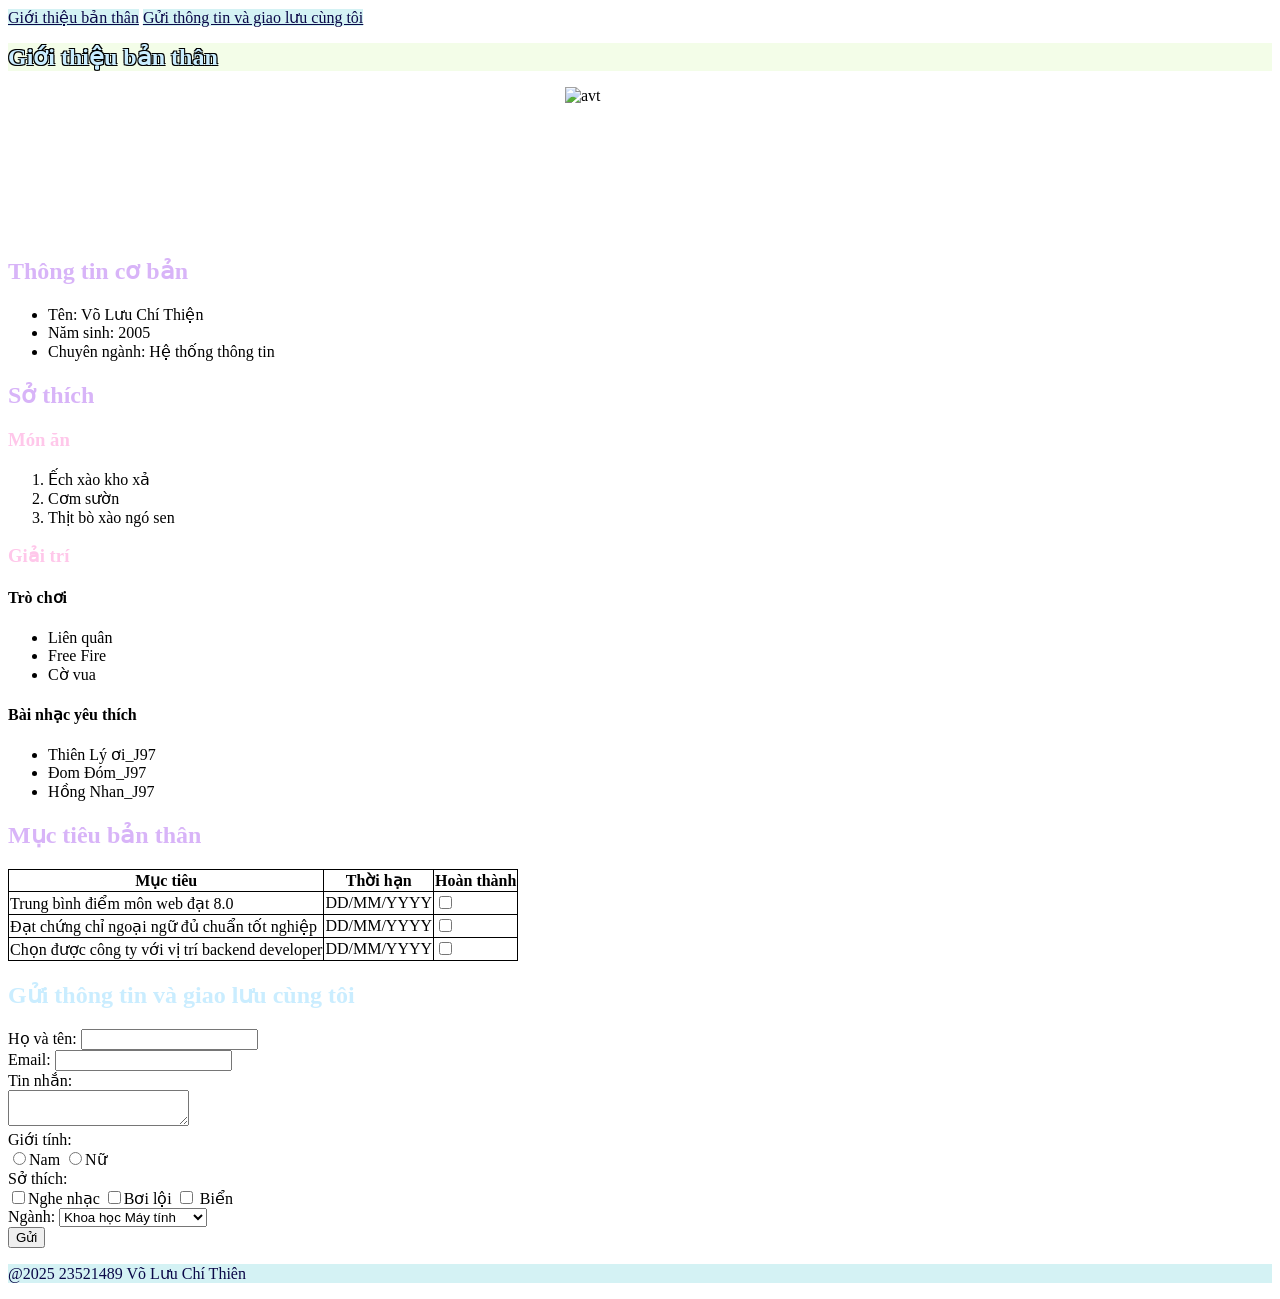
==== index.html @ f84c53e5 "Đổi tên" ====
<!DOCTYPE html>
<html>

<head>
    <meta charset="UTF-8" />
    <meta name="viewport" content="width=device-width, initial-scale=1.0" />
    <title>Hello, World!</title>
    <link rel="stylesheet" href="./styles.css" />
</head>

<body>

    <nav>
        <a href="#gtbt">Giới thiệu bản thân</a>
        <a href="#gtt">Gửi thông tin và giao lưu cùng tôi</a>
    </nav>

    <!-- Giới thiệu bản thân -->
    <div id="gtbt">
        <h1 class="gioi-thieu-ban-than" style="color:  #CAEDFF;">Giới thiệu bản thân</h1>
        <img src="https://cdn.lazi.vn/storage/uploads/photo/1632529034_lazi_224022.jpg" alt="avt"
            style="width: 150px; height: 150px; margin-inline: auto; display: block;" />
        <div>
            <h2 style="color: #D8B4F8;">Thông tin cơ bản</h2>
            <ul>
                <li>Tên: Võ Lưu Chí Thiện</li>
                <li>Năm sinh: 2005</li>
                <li>Chuyên ngành: Hệ thống thông tin</li>
            </ul>
            <h2 style="color: #D8B4F8;">Sở thích</h2>
            <h3 style="color:  #FFC7EA;">Món ăn</h3>
            <ol>
                <li>Ếch xào kho xả</li>
                <li>Cơm sườn</li>
                <li>Thịt bò xào ngó sen</li>
            </ol>
            <h3 style="color:  #FFC7EA;">Giải trí</h3>
            <h4>Trò chơi</h4>
            <ul>
                <li>Liên quân</li>
                <li>Free Fire</li>
                <li>Cờ vua</li>
            </ul>
            <h4>Bài nhạc yêu thích</h4>
            <ul>
                <li>Thiên Lý ơi_J97</li>
                <li>Đom Đóm_J97</li>
                <li>Hồng Nhan_J97</li>
            </ul>
        </div>

        <!-- Mục tiêu của bản thân -->
        <div>
            <h2 style="color:  #D8B4F8;">Mục tiêu bản thân</h2>
            <table>
                <tr>
                    <th>Mục tiêu</th>
                    <th>Thời hạn</th>
                    <th>Hoàn thành</th>
                </tr>
                <tr>
                    <td>Trung bình điểm môn web đạt 8.0</td>
                    <td>DD/MM/YYYY</td>
                    <td><input type="checkbox"></td>
                </tr>
                <tr>
                    <td>Đạt chứng chỉ ngoại ngữ đủ chuẩn tốt nghiệp</td>
                    <td>DD/MM/YYYY</td>
                    <td><input type="checkbox"></td>
                </tr>
                <tr>
                    <td>Chọn được công ty với vị trí backend developer</td>
                    <td>DD/MM/YYYY</td>
                    <td><input type="checkbox"></td>
                </tr>
            </table>
        </div>

    </div>

    <div id="gtt">
        <!-- Gửi thông tin và giao lưu cùng tôi -->
        <h2 class="thong-tin-lien-he" style="color:  #CAEDFF;">Gửi thông tin và giao lưu cùng tôi</h2>

        <form action="" method="post">
            Họ và tên: <input /><br />
            Email: <input /><br />
            Tin nhắn: <br /><textarea></textarea><br />

            Giới tính:<br />
            <input type="radio" name="gender" value="Nam" />Nam
            <input type="radio" name="gender" value="Nữ" />Nữ

            <br />Sở thích:<br />
            <input type="checkbox" value="Nghe nhạc" />Nghe nhạc
            <input type="checkbox" value="Bơi lội" />Bơi lội
            <input type="checkbox" value="Biển" /> Biển

            <br />Ngành:
            <select name="field">
                <option value="Khoa học Máy tính">Khoa học Máy tính</option>
                <option value="Công nghệ Thông tin">Công nghệ Thông tin</option>
                <option value="Hệ thống Thông tin">Hệ thống Thông tin</option>
            </select>
            <br />

            <button type="submit">Gửi</button>
        </form>

    </div>

    <footer>
        <p>@2025 23521489 Võ Lưu Chí Thiên</p>
    </footer>
</body>

</html>
---- styles.css ----
div .gioi-thieu-ban-than {
    background-color: #F3FDE8;
}

div .thong-tin-lien-he {
    background-size: 2rem;
    background-image: url(./repeat-bg.png);
    background-repeat: repeat-x;
}

h1 {
    font-size: 24px;
    text-shadow: 
        -1px -1px 0 black,  
        1px -1px 0 black,
        -1px  1px 0 black,
        1px  1px 0 black;
}

table, td, th {
    border-collapse: collapse;
    border: 1px solid black;
}

nav a, footer {
    background-color: #d4f2f4;
    color:  #0b0848;
}
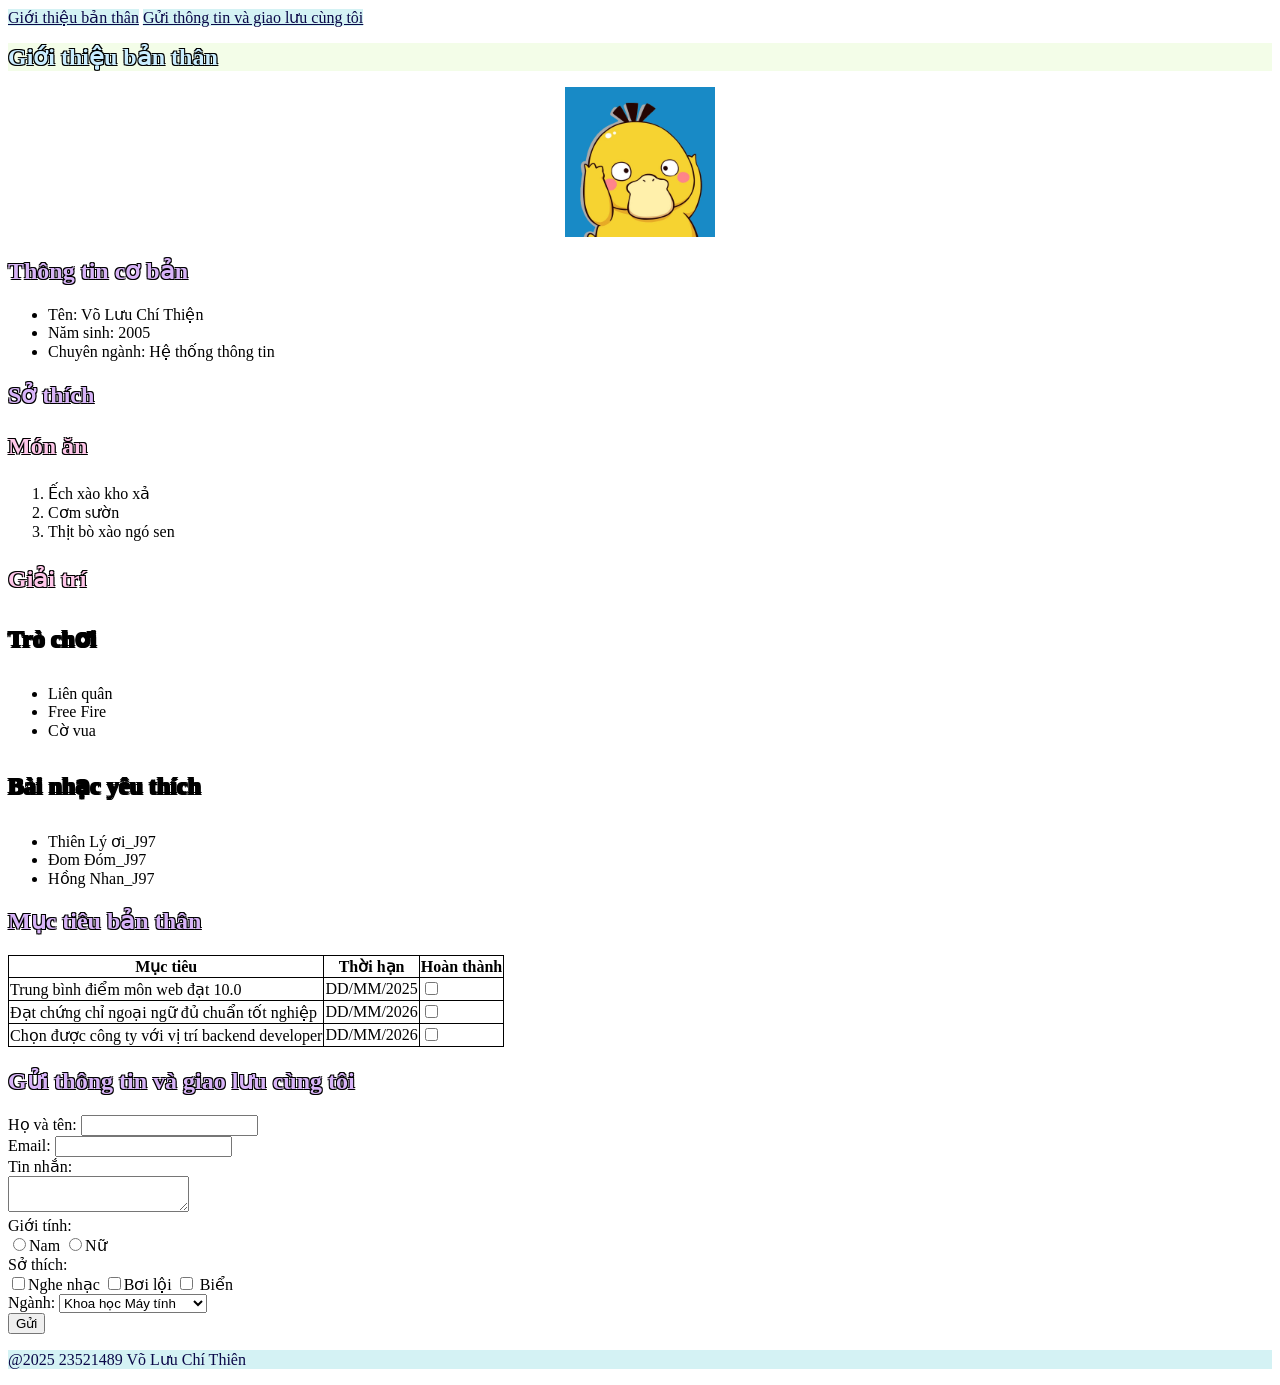
==== commit 4465f330: "Update and rename 23521489.html to index.html" ====
--- a/index.html
+++ b/index.html
@@ -1,117 +1,109 @@
-<!DOCTYPE html>
-<html>
-
-<head>
-    <meta charset="UTF-8" />
-    <meta name="viewport" content="width=device-width, initial-scale=1.0" />
-    <title>Hello, World!</title>
-    <link rel="stylesheet" href="./styles.css" />
-</head>
-
-<body>
-
-    <nav>
-        <a href="#gtbt">Giới thiệu bản thân</a>
-        <a href="#gtt">Gửi thông tin và giao lưu cùng tôi</a>
-    </nav>
-
-    <!-- Giới thiệu bản thân -->
-    <div id="gtbt">
-        <h1 class="gioi-thieu-ban-than" style="color:  #CAEDFF;">Giới thiệu bản thân</h1>
-        <img src="https://cdn.lazi.vn/storage/uploads/photo/1632529034_lazi_224022.jpg" alt="avt"
-            style="width: 150px; height: 150px; margin-inline: auto; display: block;" />
-        <div>
-            <h2 style="color: #D8B4F8;">Thông tin cơ bản</h2>
-            <ul>
-                <li>Tên: Võ Lưu Chí Thiện</li>
-                <li>Năm sinh: 2005</li>
-                <li>Chuyên ngành: Hệ thống thông tin</li>
-            </ul>
-            <h2 style="color: #D8B4F8;">Sở thích</h2>
-            <h3 style="color:  #FFC7EA;">Món ăn</h3>
-            <ol>
-                <li>Ếch xào kho xả</li>
-                <li>Cơm sườn</li>
-                <li>Thịt bò xào ngó sen</li>
-            </ol>
-            <h3 style="color:  #FFC7EA;">Giải trí</h3>
-            <h4>Trò chơi</h4>
-            <ul>
-                <li>Liên quân</li>
-                <li>Free Fire</li>
-                <li>Cờ vua</li>
-            </ul>
-            <h4>Bài nhạc yêu thích</h4>
-            <ul>
-                <li>Thiên Lý ơi_J97</li>
-                <li>Đom Đóm_J97</li>
-                <li>Hồng Nhan_J97</li>
-            </ul>
-        </div>
-
-        <!-- Mục tiêu của bản thân -->
-        <div>
-            <h2 style="color:  #D8B4F8;">Mục tiêu bản thân</h2>
-            <table>
-                <tr>
-                    <th>Mục tiêu</th>
-                    <th>Thời hạn</th>
-                    <th>Hoàn thành</th>
-                </tr>
-                <tr>
-                    <td>Trung bình điểm môn web đạt 8.0</td>
-                    <td>DD/MM/YYYY</td>
-                    <td><input type="checkbox"></td>
-                </tr>
-                <tr>
-                    <td>Đạt chứng chỉ ngoại ngữ đủ chuẩn tốt nghiệp</td>
-                    <td>DD/MM/YYYY</td>
-                    <td><input type="checkbox"></td>
-                </tr>
-                <tr>
-                    <td>Chọn được công ty với vị trí backend developer</td>
-                    <td>DD/MM/YYYY</td>
-                    <td><input type="checkbox"></td>
-                </tr>
-            </table>
-        </div>
-
-    </div>
-
-    <div id="gtt">
-        <!-- Gửi thông tin và giao lưu cùng tôi -->
-        <h2 class="thong-tin-lien-he" style="color:  #CAEDFF;">Gửi thông tin và giao lưu cùng tôi</h2>
-
-        <form action="" method="post">
-            Họ và tên: <input /><br />
-            Email: <input /><br />
-            Tin nhắn: <br /><textarea></textarea><br />
-
-            Giới tính:<br />
-            <input type="radio" name="gender" value="Nam" />Nam
-            <input type="radio" name="gender" value="Nữ" />Nữ
-
-            <br />Sở thích:<br />
-            <input type="checkbox" value="Nghe nhạc" />Nghe nhạc
-            <input type="checkbox" value="Bơi lội" />Bơi lội
-            <input type="checkbox" value="Biển" /> Biển
-
-            <br />Ngành:
-            <select name="field">
-                <option value="Khoa học Máy tính">Khoa học Máy tính</option>
-                <option value="Công nghệ Thông tin">Công nghệ Thông tin</option>
-                <option value="Hệ thống Thông tin">Hệ thống Thông tin</option>
-            </select>
-            <br />
-
-            <button type="submit">Gửi</button>
-        </form>
-
-    </div>
-
-    <footer>
-        <p>@2025 23521489 Võ Lưu Chí Thiên</p>
-    </footer>
-</body>
-
-</html>
+<!DOCTYPE html>
+<html>
+
+<head>
+    <meta charset="UTF-8" />
+    <meta name="viewport" content="width=device-width, initial-scale=1.0" />
+    <title>Hello, World!</title>
+    <link rel="stylesheet" href="./styles.css" />
+</head>
+
+<body>
+
+    <nav>
+        <a href="#info">Giới thiệu bản thân</a>
+        <a href="#contact">Gửi thông tin và giao lưu cùng tôi</a>
+    </nav>
+
+    <!-- Giới thiệu bản thân -->
+    <div id="info">
+        <h1 class="info_title" style="color:  #CAEDFF;">Giới thiệu bản thân</h1>
+        <img src="avatar.jpg" alt="avt"
+            style="width: 150px; height: 150px; margin-inline: auto; display: block;" />
+        <div>
+            <h2 style="color: #D8B4F8;">Thông tin cơ bản</h2>
+            <ul>
+                <li>Tên: Võ Lưu Chí Thiện</li>
+                <li>Năm sinh: 2005</li>
+                <li>Chuyên ngành: Hệ thống thông tin</li>
+            </ul>
+            <h2 style="color: #D8B4F8;">Sở thích</h2>
+            <h3 style="color:  #FFC7EA;">Món ăn</h3>
+            <ol>
+                <li>Ếch xào kho xả</li>
+                <li>Cơm sườn</li>
+                <li>Thịt bò xào ngó sen</li>
+            </ol>
+            <h3 style="color:  #FFC7EA;">Giải trí</h3>
+            <h4>Trò chơi</h4>
+            <ul>
+                <li>Liên quân</li>
+                <li>Free Fire</li>
+                <li>Cờ vua</li>
+            </ul>
+            <h4>Bài nhạc yêu thích</h4>
+            <ul>
+                <li>Thiên Lý ơi_J97</li>
+                <li>Đom Đóm_J97</li>
+                <li>Hồng Nhan_J97</li>
+            </ul>
+        </div>
+
+        <!-- Mục tiêu của bản thân -->
+        <div>
+            <h2 style="color:  #D8B4F8;">Mục tiêu bản thân</h2>
+            <table>
+                <tr>
+                    <th>Mục tiêu</th>
+                    <th>Thời hạn</th>
+                    <th>Hoàn thành</th>
+                </tr>
+                <tr>
+                    <td>Trung bình điểm môn web đạt 10.0</td>
+                    <td>DD/MM/2025</td>
+                    <td><input type="checkbox"></td>
+                </tr>
+                <tr>
+                    <td>Đạt chứng chỉ ngoại ngữ đủ chuẩn tốt nghiệp</td>
+                    <td>DD/MM/2026</td>
+                    <td><input type="checkbox"></td>
+                </tr>
+                <tr>
+                    <td>Chọn được công ty với vị trí backend developer</td>
+                    <td>DD/MM/2026</td>
+                    <td><input type="checkbox"></td>
+                </tr>
+            </table>
+        </div>
+    </div>
+
+    <div id="contact">
+        <!-- Gửi thông tin và giao lưu cùng tôi -->
+        <h2 class="contact_title" style="color:  #D8B4F8;">Gửi thông tin và giao lưu cùng tôi</h2>
+        <form action="" method="post">
+            Họ và tên: <input /><br />
+            Email: <input /><br />
+            Tin nhắn: <br /><textarea></textarea><br />
+            Giới tính:<br />
+            <input type="radio" name="gender" value="Nam" />Nam
+            <input type="radio" name="gender" value="Nữ" />Nữ
+            <br />Sở thích:<br />
+            <input type="checkbox" value="Nghe nhạc" />Nghe nhạc
+            <input type="checkbox" value="Bơi lội" />Bơi lội
+            <input type="checkbox" value="Biển" /> Biển
+            <br />Ngành:
+            <select name="field">
+                <option value="Khoa học Máy tính">Khoa học Máy tính</option>
+                <option value="Công nghệ Thông tin">Công nghệ Thông tin</option>
+                <option value="Hệ thống Thông tin">Hệ thống Thông tin</option>
+            </select>
+            <br />
+            <button type="submit">Gửi</button>
+        </form>
+    </div>
+    <footer>
+        <p>@2025 23521489 Võ Lưu Chí Thiên</p>
+    </footer>
+</body>
+
+</html>
--- a/styles.css
+++ b/styles.css
@@ -1,14 +1,14 @@
-div .gioi-thieu-ban-than {
+div .info_title {
     background-color: #F3FDE8;
 }
 
-div .thong-tin-lien-he {
+div .contact_title {
     background-size: 2rem;
-    background-image: url(./repeat-bg.png);
+    background-image: url(./bg-repeat_contact_title.png);
     background-repeat: repeat-x;
 }
 
-h1 {
+h1, h2, h3, h4 {
     font-size: 24px;
     text-shadow: 
         -1px -1px 0 black,  
